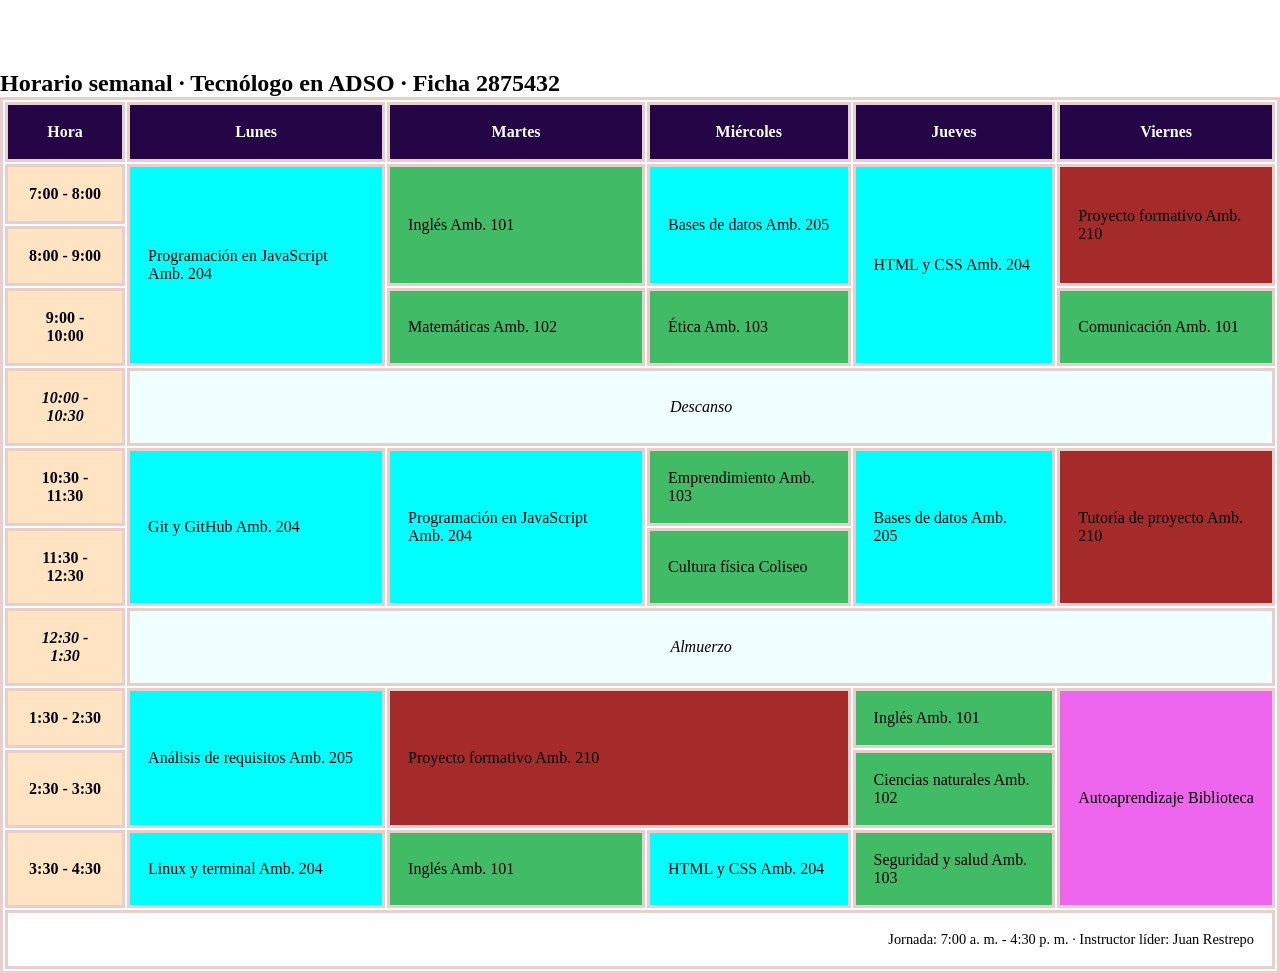
==== horario.html @ 8fe7cfd2 "first commit" ====
<!DOCTYPE html>
<html lang="en">
<head>
    <meta charset="UTF-8">
    <meta name="viewport" content="width=device-width, initial-scale=1.0">
    <title>Document</title>
     <link rel="stylesheet" href="CSS/horario.css">
</head>
<body>
    <main>
        <section class="horario">
<div class="tabla-contenedor">
    <table>
      <caption>Horario semanal · Tecnólogo en ADSO · Ficha 2875432</caption>
      <thead>
        <tr>
          <th scope="col">Hora</th>
          <th scope="col">Lunes</th>
          <th scope="col">Martes</th>
          <th scope="col">Miércoles</th>
          <th scope="col">Jueves</th>
          <th scope="col">Viernes</th>
        </tr>
      </thead>  
      <tbody>
        <tr>
          <th scope="row">7:00 - 8:00</th>
          <td class="tecnica" rowspan="3">Programación en JavaScript <span class="ambiente">Amb. 204</span></td>
          <td class="transversal" rowspan="2">Inglés <span class="ambiente">Amb. 101</span></td>
          <td class="tecnica" rowspan="2">Bases de datos <span class="ambiente">Amb. 205</span></td>
          <td class="tecnica" rowspan="3">HTML y CSS <span class="ambiente">Amb. 204</span></td>
          <td class="proyecto" rowspan="2">Proyecto formativo <span class="ambiente">Amb. 210</span></td>
        </tr>
        <tr>
          <th scope="row">8:00 - 9:00</th>
        </tr>
        <tr>
          <th scope="row">9:00 - 10:00</th>
          <td class="transversal">Matemáticas <span class="ambiente">Amb. 102</span></td>
          <td class="transversal">Ética <span class="ambiente">Amb. 103</span></td>
          <td class="transversal">Comunicación <span class="ambiente">Amb. 101</span></td>
        </tr>
        <tr class="pausa">
          <th scope="row">10:00 - 10:30</th>
          <td colspan="5">Descanso</td>
        </tr>
        <tr>
          <th scope="row">10:30 - 11:30</th>
          <td class="tecnica" rowspan="2">Git y GitHub <span class="ambiente">Amb. 204</span></td>
          <td class="tecnica" rowspan="2">Programación en JavaScript <span class="ambiente">Amb. 204</span></td>
          <td class="transversal">Emprendimiento <span class="ambiente">Amb. 103</span></td>
          <td class="tecnica" rowspan="2">Bases de datos <span class="ambiente">Amb. 205</span></td>
          <td class="proyecto" rowspan="2">Tutoría de proyecto <span class="ambiente">Amb. 210</span></td>
        </tr>
        <tr>
          <th scope="row">11:30 - 12:30</th>
          <td class="transversal">Cultura física <span class="ambiente">Coliseo</span></td>
        </tr>
        <tr class="pausa">
          <th scope="row">12:30 - 1:30</th>
          <td colspan="5">Almuerzo</td>
        </tr>
        <tr>
          <th scope="row">1:30 - 2:30</th>
          <td class="tecnica" rowspan="2">Análisis de requisitos <span class="ambiente">Amb. 205</span></td>
          <td class="proyecto" colspan="2" rowspan="2">Proyecto formativo <span class="ambiente">Amb. 210</span></td>
          <td class="transversal">Inglés <span class="ambiente">Amb. 101</span></td>
          <td class="libre" rowspan="3">Autoaprendizaje <span class="ambiente">Biblioteca</span></td>
        </tr>
        <tr>
          <th scope="row">2:30 - 3:30</th>
          <td class="transversal">Ciencias naturales <span class="ambiente">Amb. 102</span></td>
        </tr>
        <tr>
          <th scope="row">3:30 - 4:30</th>
          <td class="tecnica">Linux y terminal <span class="ambiente">Amb. 204</span></td>
          <td class="transversal">Inglés <span class="ambiente">Amb. 101</span></td>
          <td class="tecnica">HTML y CSS <span class="ambiente">Amb. 204</span></td>
          <td class="transversal">Seguridad y salud <span class="ambiente">Amb. 103</span></td>
        </tr>
      </tbody>
      <tfoot>
        <tr>
          <td colspan="6">Jornada: 7:00 a. m. - 4:30 p. m. · Instructor líder: Juan Restrepo</td>
        </tr>
      </tfoot>
    </table>
  </div>
</section>
---- CSS/horario.css ----
*{
    margin: 0px;
    padding: 0px;
}
.horario{
    margin-top: 70px;
}
table, tr, td, th{
    border: 3px solid rgb(233, 206, 206);
}
td,th{
    padding: 18px;
}
caption{
    text-align: left;
    font-size: 1.5rem;
    font-weight:600;
}
thead{
    background-color: #240545;
    color: #fff;
}
tbody th{
    background-color: bisque;
    font-size:0.7;
}
.tecnica{
    background-color: aqua;
}
.transversal{
    background-color: #42bb67;
}
.proyecto{
    background-color: brown;
}
.libre{
    background-color: #e6e;
}
.pausa{
    text-align: center;
    font-style: italic;
    background-color: azure;
}
.tecnica:hover{
    transform: scale(1.1);
}
.transversal:hover{
    transform:scale(1.1);
}
.proyecto:hover{
transform:scale(1.1);
}
.libre:hover{
transform: scale(1.1);
}
tfoot{
    text-align: right;
    font-size: 0.9rem;
}
.tabla-contenedor{
    overflow: auto;
}
thead{
    position:sticky;
}
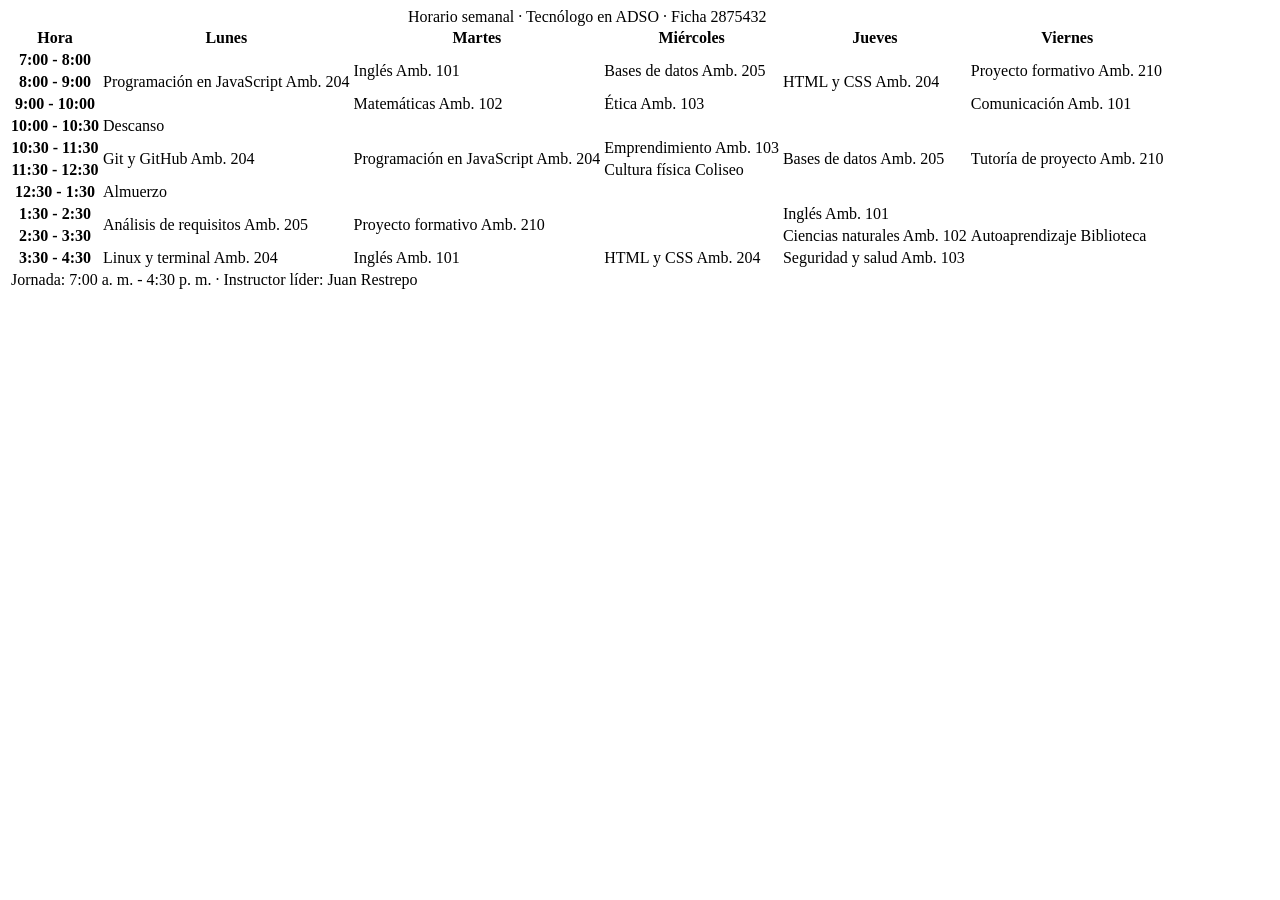
==== commit 758d5014: "Actualizacion" ====
--- a/horario.html
+++ b/horario.html
@@ -4,7 +4,7 @@
     <meta charset="UTF-8">
     <meta name="viewport" content="width=device-width, initial-scale=1.0">
     <title>Document</title>
-     <link rel="stylesheet" href="CSS/horario.css">
+     <link rel="stylesheet" href="css/horario.css">
 </head>
 <body>
     <main>
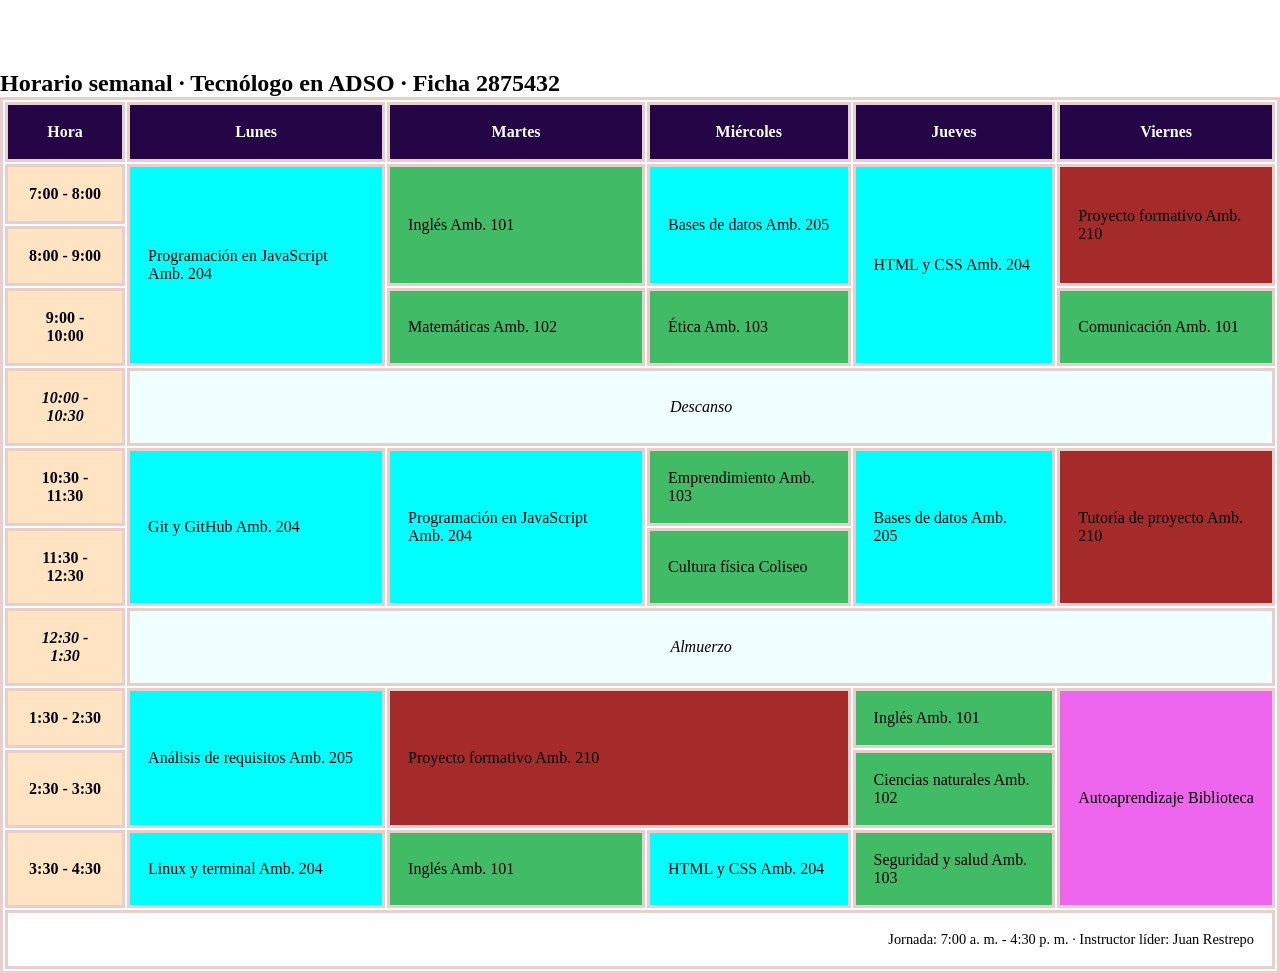
==== commit 03b4da75: "A" ====
--- a/horario.html
+++ b/horario.html
@@ -4,7 +4,7 @@
     <meta charset="UTF-8">
     <meta name="viewport" content="width=device-width, initial-scale=1.0">
     <title>Document</title>
-     <link rel="stylesheet" href="css/horario.css">
+     <link rel="stylesheet" href="CSS/horario.css">
 </head>
 <body>
     <main>
--- a/CSS/horario.css
+++ b/CSS/horario.css
@@ -0,0 +1,65 @@
+*{
+    margin: 0px;
+    padding: 0px;
+}
+.horario{
+    margin-top: 70px;
+}
+table, tr, td, th{
+    border: 3px solid rgb(233, 206, 206);
+}
+td,th{
+    padding: 18px;
+}
+caption{
+    text-align: left;
+    font-size: 1.5rem;
+    font-weight:600;
+}
+thead{
+    background-color: #240545;
+    color: #fff;
+}
+tbody th{
+    background-color: bisque;
+    font-size:0.7;
+}
+.tecnica{
+    background-color: aqua;
+}
+.transversal{
+    background-color: #42bb67;
+}
+.proyecto{
+    background-color: brown;
+}
+.libre{
+    background-color: #e6e;
+}
+.pausa{
+    text-align: center;
+    font-style: italic;
+    background-color: azure;
+}
+.tecnica:hover{
+    transform: scale(1.1);
+}
+.transversal:hover{
+    transform:scale(1.1);
+}
+.proyecto:hover{
+transform:scale(1.1);
+}
+.libre:hover{
+transform: scale(1.1);
+}
+tfoot{
+    text-align: right;
+    font-size: 0.9rem;
+}
+.tabla-contenedor{
+    overflow: auto;
+}
+thead{
+    position:sticky;
+}
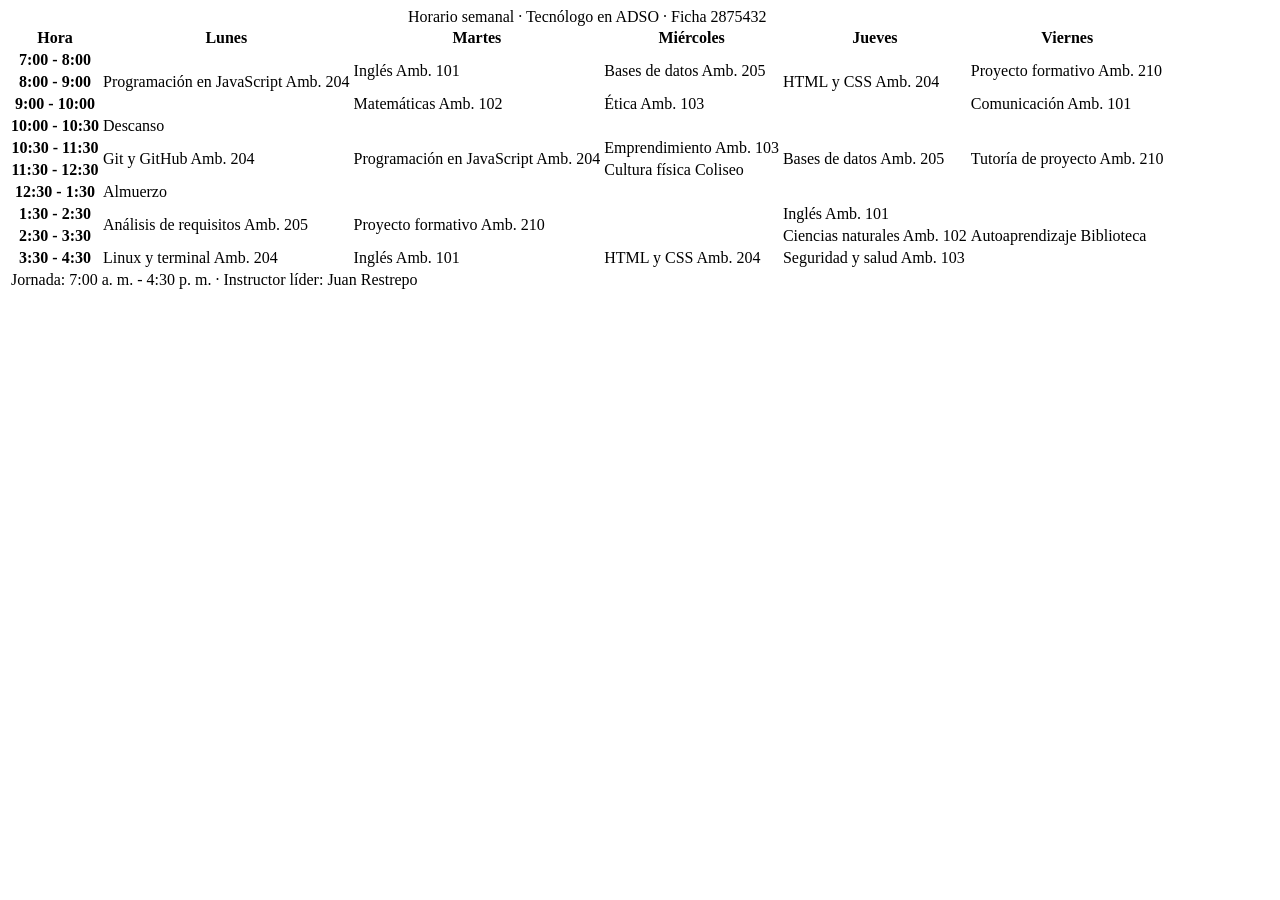
==== commit a59547a2: "d" ====
--- a/horario.html
+++ b/horario.html
@@ -4,7 +4,7 @@
     <meta charset="UTF-8">
     <meta name="viewport" content="width=device-width, initial-scale=1.0">
     <title>Document</title>
-     <link rel="stylesheet" href="CSS/horario.css">
+     <link rel="stylesheet" href="css/horario.css">
 </head>
 <body>
     <main>
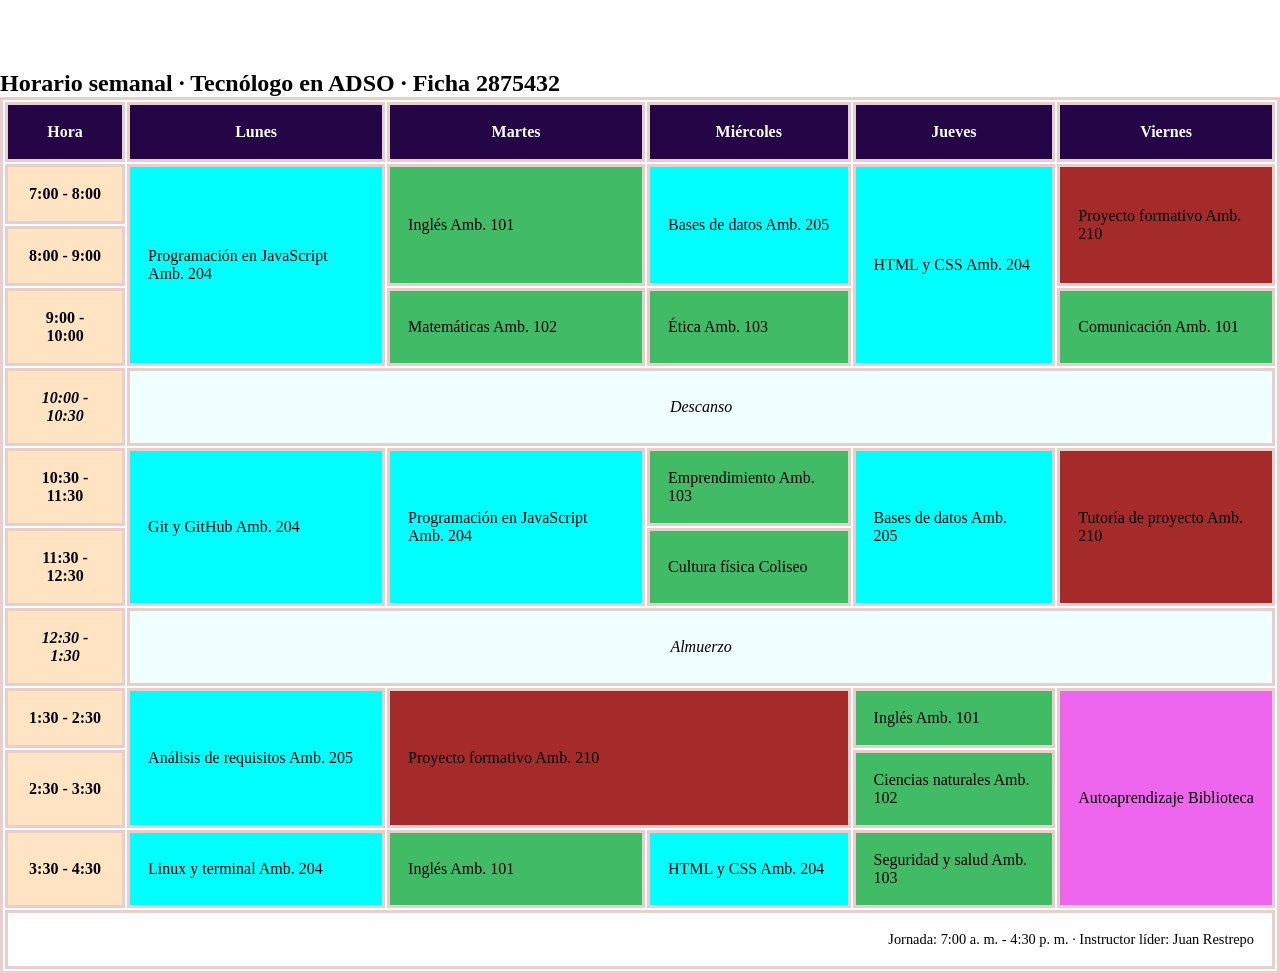
==== commit 93e99279: "nuevo" ====
--- a/horario.html
+++ b/horario.html
@@ -4,7 +4,7 @@
     <meta charset="UTF-8">
     <meta name="viewport" content="width=device-width, initial-scale=1.0">
     <title>Document</title>
-     <link rel="stylesheet" href="css/horario.css">
+     <link rel="stylesheet" href="CSS/horario.css">
 </head>
 <body>
     <main>
--- a/CSS/horario.css
+++ b/CSS/horario.css
@@ -0,0 +1,65 @@
+*{
+    margin: 0px;
+    padding: 0px;
+}
+.horario{
+    margin-top: 70px;
+}
+table, tr, td, th{
+    border: 3px solid rgb(233, 206, 206);
+}
+td,th{
+    padding: 18px;
+}
+caption{
+    text-align: left;
+    font-size: 1.5rem;
+    font-weight:600;
+}
+thead{
+    background-color: #240545;
+    color: #fff;
+}
+tbody th{
+    background-color: bisque;
+    font-size:0.7;
+}
+.tecnica{
+    background-color: aqua;
+}
+.transversal{
+    background-color: #42bb67;
+}
+.proyecto{
+    background-color: brown;
+}
+.libre{
+    background-color: #e6e;
+}
+.pausa{
+    text-align: center;
+    font-style: italic;
+    background-color: azure;
+}
+.tecnica:hover{
+    transform: scale(1.1);
+}
+.transversal:hover{
+    transform:scale(1.1);
+}
+.proyecto:hover{
+transform:scale(1.1);
+}
+.libre:hover{
+transform: scale(1.1);
+}
+tfoot{
+    text-align: right;
+    font-size: 0.9rem;
+}
+.tabla-contenedor{
+    overflow: auto;
+}
+thead{
+    position:sticky;
+}
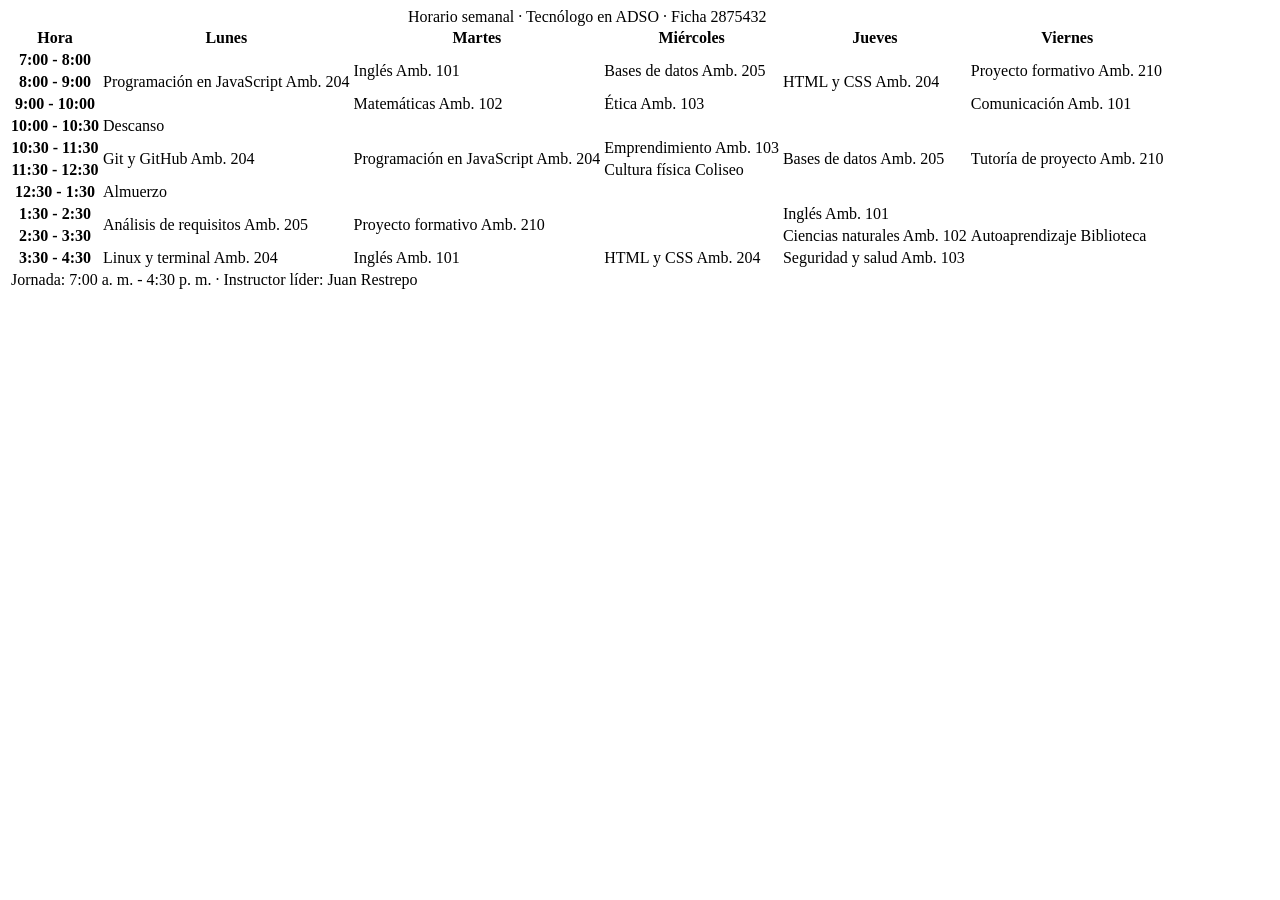
==== commit aabf47c1: "A" ====
--- a/horario.html
+++ b/horario.html
@@ -4,7 +4,7 @@
     <meta charset="UTF-8">
     <meta name="viewport" content="width=device-width, initial-scale=1.0">
     <title>Document</title>
-     <link rel="stylesheet" href="CSS/horario.css">
+     <link rel="stylesheet" href="css/horario.css">
 </head>
 <body>
     <main>
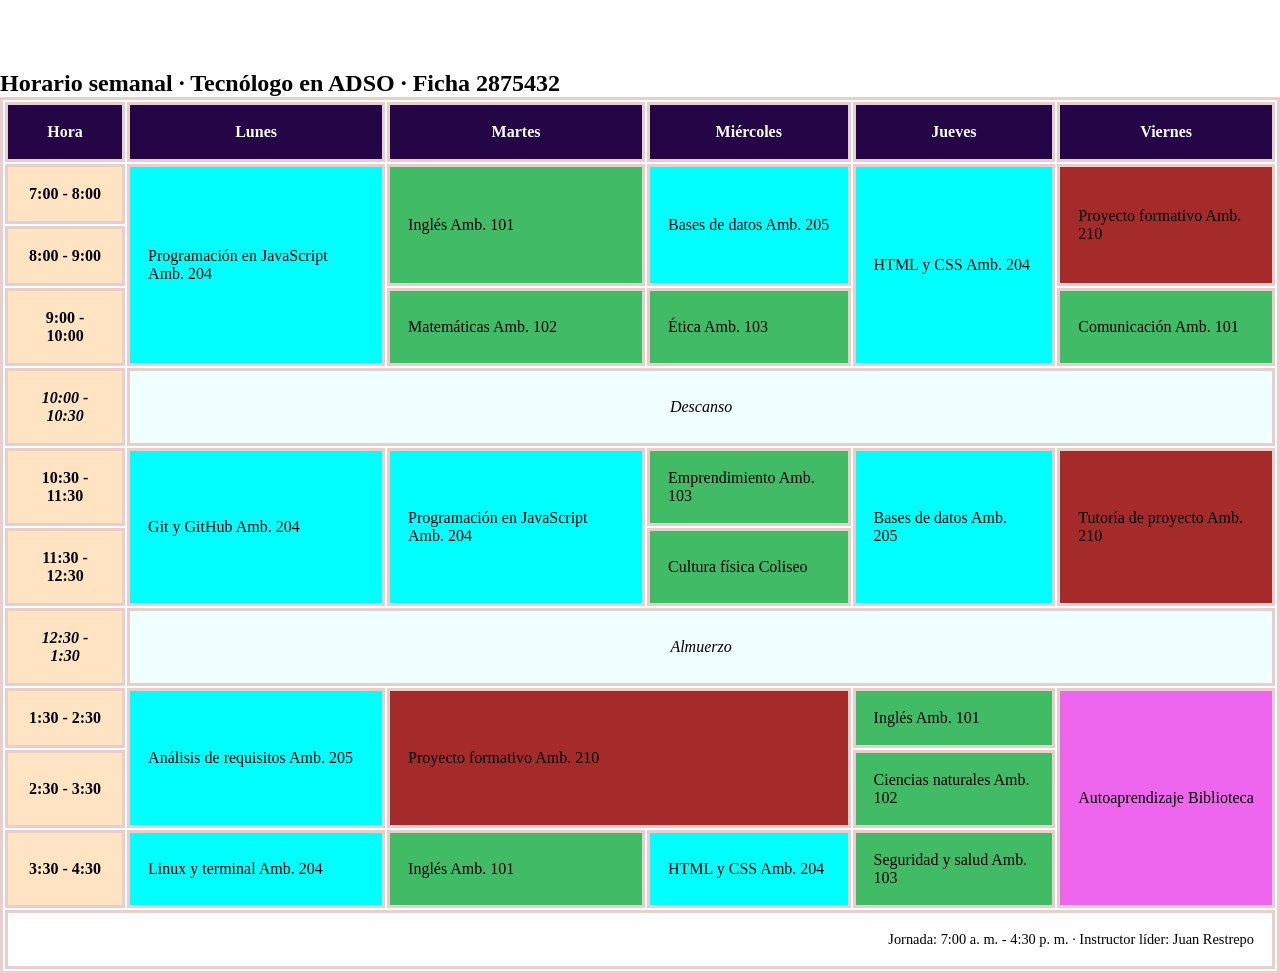
==== commit 95d25d86: "Corregir rutas CSS" ====
--- a/horario.html
+++ b/horario.html
@@ -4,7 +4,7 @@
     <meta charset="UTF-8">
     <meta name="viewport" content="width=device-width, initial-scale=1.0">
     <title>Document</title>
-     <link rel="stylesheet" href="css/horario.css">
+     <link rel="stylesheet" href="CSS/horario.css">
 </head>
 <body>
     <main>
--- a/CSS/horario.css
+++ b/CSS/horario.css
@@ -0,0 +1,65 @@
+*{
+    margin: 0px;
+    padding: 0px;
+}
+.horario{
+    margin-top: 70px;
+}
+table, tr, td, th{
+    border: 3px solid rgb(233, 206, 206);
+}
+td,th{
+    padding: 18px;
+}
+caption{
+    text-align: left;
+    font-size: 1.5rem;
+    font-weight:600;
+}
+thead{
+    background-color: #240545;
+    color: #fff;
+}
+tbody th{
+    background-color: bisque;
+    font-size:0.7;
+}
+.tecnica{
+    background-color: aqua;
+}
+.transversal{
+    background-color: #42bb67;
+}
+.proyecto{
+    background-color: brown;
+}
+.libre{
+    background-color: #e6e;
+}
+.pausa{
+    text-align: center;
+    font-style: italic;
+    background-color: azure;
+}
+.tecnica:hover{
+    transform: scale(1.1);
+}
+.transversal:hover{
+    transform:scale(1.1);
+}
+.proyecto:hover{
+transform:scale(1.1);
+}
+.libre:hover{
+transform: scale(1.1);
+}
+tfoot{
+    text-align: right;
+    font-size: 0.9rem;
+}
+.tabla-contenedor{
+    overflow: auto;
+}
+thead{
+    position:sticky;
+}
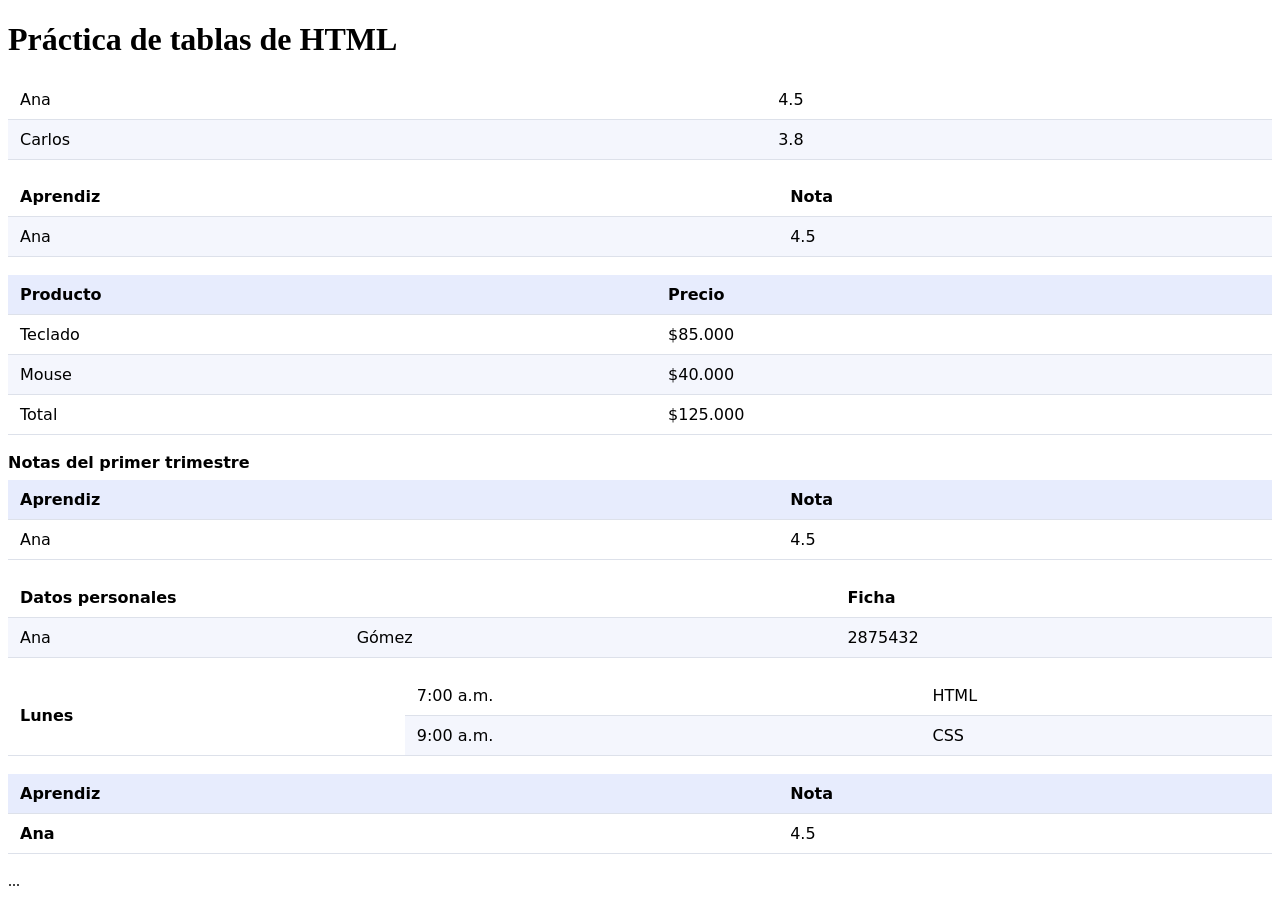
==== commit 65ae072d: "2" ====
--- a/horario.html
+++ b/horario.html
@@ -3,87 +3,126 @@
 <head>
     <meta charset="UTF-8">
     <meta name="viewport" content="width=device-width, initial-scale=1.0">
-    <title>Document</title>
-     <link rel="stylesheet" href="CSS/horario.css">
+    <title>Práctica de tablas</title>
+    <link rel="stylesheet" href="CSS/styles.css">
 </head>
 <body>
     <main>
-        <section class="horario">
-<div class="tabla-contenedor">
-    <table>
-      <caption>Horario semanal · Tecnólogo en ADSO · Ficha 2875432</caption>
-      <thead>
-        <tr>
-          <th scope="col">Hora</th>
-          <th scope="col">Lunes</th>
-          <th scope="col">Martes</th>
-          <th scope="col">Miércoles</th>
-          <th scope="col">Jueves</th>
-          <th scope="col">Viernes</th>
-        </tr>
-      </thead>  
-      <tbody>
-        <tr>
-          <th scope="row">7:00 - 8:00</th>
-          <td class="tecnica" rowspan="3">Programación en JavaScript <span class="ambiente">Amb. 204</span></td>
-          <td class="transversal" rowspan="2">Inglés <span class="ambiente">Amb. 101</span></td>
-          <td class="tecnica" rowspan="2">Bases de datos <span class="ambiente">Amb. 205</span></td>
-          <td class="tecnica" rowspan="3">HTML y CSS <span class="ambiente">Amb. 204</span></td>
-          <td class="proyecto" rowspan="2">Proyecto formativo <span class="ambiente">Amb. 210</span></td>
-        </tr>
-        <tr>
-          <th scope="row">8:00 - 9:00</th>
-        </tr>
-        <tr>
-          <th scope="row">9:00 - 10:00</th>
-          <td class="transversal">Matemáticas <span class="ambiente">Amb. 102</span></td>
-          <td class="transversal">Ética <span class="ambiente">Amb. 103</span></td>
-          <td class="transversal">Comunicación <span class="ambiente">Amb. 101</span></td>
-        </tr>
-        <tr class="pausa">
-          <th scope="row">10:00 - 10:30</th>
-          <td colspan="5">Descanso</td>
-        </tr>
-        <tr>
-          <th scope="row">10:30 - 11:30</th>
-          <td class="tecnica" rowspan="2">Git y GitHub <span class="ambiente">Amb. 204</span></td>
-          <td class="tecnica" rowspan="2">Programación en JavaScript <span class="ambiente">Amb. 204</span></td>
-          <td class="transversal">Emprendimiento <span class="ambiente">Amb. 103</span></td>
-          <td class="tecnica" rowspan="2">Bases de datos <span class="ambiente">Amb. 205</span></td>
-          <td class="proyecto" rowspan="2">Tutoría de proyecto <span class="ambiente">Amb. 210</span></td>
-        </tr>
-        <tr>
-          <th scope="row">11:30 - 12:30</th>
-          <td class="transversal">Cultura física <span class="ambiente">Coliseo</span></td>
-        </tr>
-        <tr class="pausa">
-          <th scope="row">12:30 - 1:30</th>
-          <td colspan="5">Almuerzo</td>
-        </tr>
-        <tr>
-          <th scope="row">1:30 - 2:30</th>
-          <td class="tecnica" rowspan="2">Análisis de requisitos <span class="ambiente">Amb. 205</span></td>
-          <td class="proyecto" colspan="2" rowspan="2">Proyecto formativo <span class="ambiente">Amb. 210</span></td>
-          <td class="transversal">Inglés <span class="ambiente">Amb. 101</span></td>
-          <td class="libre" rowspan="3">Autoaprendizaje <span class="ambiente">Biblioteca</span></td>
-        </tr>
-        <tr>
-          <th scope="row">2:30 - 3:30</th>
-          <td class="transversal">Ciencias naturales <span class="ambiente">Amb. 102</span></td>
-        </tr>
-        <tr>
-          <th scope="row">3:30 - 4:30</th>
-          <td class="tecnica">Linux y terminal <span class="ambiente">Amb. 204</span></td>
-          <td class="transversal">Inglés <span class="ambiente">Amb. 101</span></td>
-          <td class="tecnica">HTML y CSS <span class="ambiente">Amb. 204</span></td>
-          <td class="transversal">Seguridad y salud <span class="ambiente">Amb. 103</span></td>
-        </tr>
-      </tbody>
-      <tfoot>
-        <tr>
-          <td colspan="6">Jornada: 7:00 a. m. - 4:30 p. m. · Instructor líder: Juan Restrepo</td>
-        </tr>
-      </tfoot>
-    </table>
-  </div>
-</section>+        <h1>Práctica de tablas de HTML</h1>
+        <!--Aquí va un <section> por cada tabla de los pasos 1 a 9-->
+    </main>
+    <section>
+        <table>
+            <tr>
+                <td>Ana</td>
+                <td>4.5</td>
+            </tr>
+            <td>Carlos</td>
+            <td>3.8</td>
+            <tr>
+        </table>
+    </section>
+<br>
+
+
+    <section>
+        <table>
+            <tr>
+                <th>Aprendiz</th>
+                <th>Nota</th>                
+            </tr>
+            <tr>
+                <td>Ana</td>
+                <td>4.5</td>                
+            </tr>
+        </table>
+    </section>
+<br>
+
+    <section>
+        <table>
+            <thead>
+                <tr>
+                    <th>Producto</th>
+                    <th>Precio</th>
+                </tr>
+            </thead>
+            <tbody>
+                <tr><td>Teclado</td><td>$85.000</td></tr>
+                <tr><td>Mouse</td><td>$40.000</td></tr>
+            </tbody>
+            <tfoot>
+                <tr><td>Total</td><td>$125.000</td></tr>
+            </tfoot>
+        </table>
+    </section>
+    <br>
+
+    <section>
+        <table>
+            <caption> Notas del primer trimestre </caption>
+            <thead>
+                <tr><th>Aprendiz</th><th>Nota</th></tr>
+            </thead>
+            <tbody>
+                <tr><td>Ana</td><td>4.5</td><tr>
+            <tbody>
+        </table>
+    </section>
+    <br>
+
+    <section>
+        <table>
+            <tr>
+                <th colspan="2">Datos personales</th>
+                <th>Ficha</th>
+            </tr>
+            <tr>
+                <td>Ana</td>
+                <td>Gómez</td>
+                <td>2875432</td>
+            </tr>
+        </table>
+    </section>
+<br>
+    <section>
+        <table>
+            <tr>
+                <th rowspan="2">Lunes</th>
+                <td>7:00 a.m.</td>
+                <td>HTML</td>
+            </tr>
+            <tr>
+            <!--AQUÍ NO VA "lUNES": YA OCUPA ESTA FILA-->
+                <td>9:00 a.m.</td>
+                <td>CSS</td>
+            </tr>
+        </table>
+    </section>
+<br>
+
+    <section>
+        <table>
+            <thead>
+                <tr>
+                    <th scope="col">Aprendiz</th>
+                    <th scope="col">Nota</th>
+                </tr>
+            </thead>
+            <tbody>
+                <tr>
+                    <th scope="row">Ana</th>            
+                    <td>4.5</td>
+                </tr>
+            </tbody>
+        </table>
+    </section>
+    <br>
+<section>
+    <div class="tabla-contenedor">
+    <table>...</table>
+    </div>
+</section>
+  
+</body>
+</html>
--- a/CSS/styles.css
+++ b/CSS/styles.css
@@ -0,0 +1,31 @@
+table {
+    width: 100%;
+    border-collapse:collapse; /*un solo borde entre celdas */
+    font-family: system-ui,sans-serif;
+}
+caption {
+    text-align: left;
+    font-weight: 600;
+    padding-bottom: 8px;
+}
+th, td {
+    padding: 10px 12px; /*espacio interno*/
+    border-bottom: 1px solid #dde1ea;
+    text-align: left;
+}
+thead th {
+    background: #e7ecfd;
+}
+tbody tr:nth-child(even) {
+    background: #f4f6fd; /*filas intercaladas(cebra)*/
+}
+
+tbody tr:hover {
+    background: #fff1a8; /*RESALTA LA FILA BAJO EL MOUSE*/
+}
+.numero {
+    text-align: right; /*los numeros se alinean a la derecha*/
+}
+.tabla-contenedor {
+overflow-x: auto; /*solo la tabla se desplaza, no la página*/
+}
